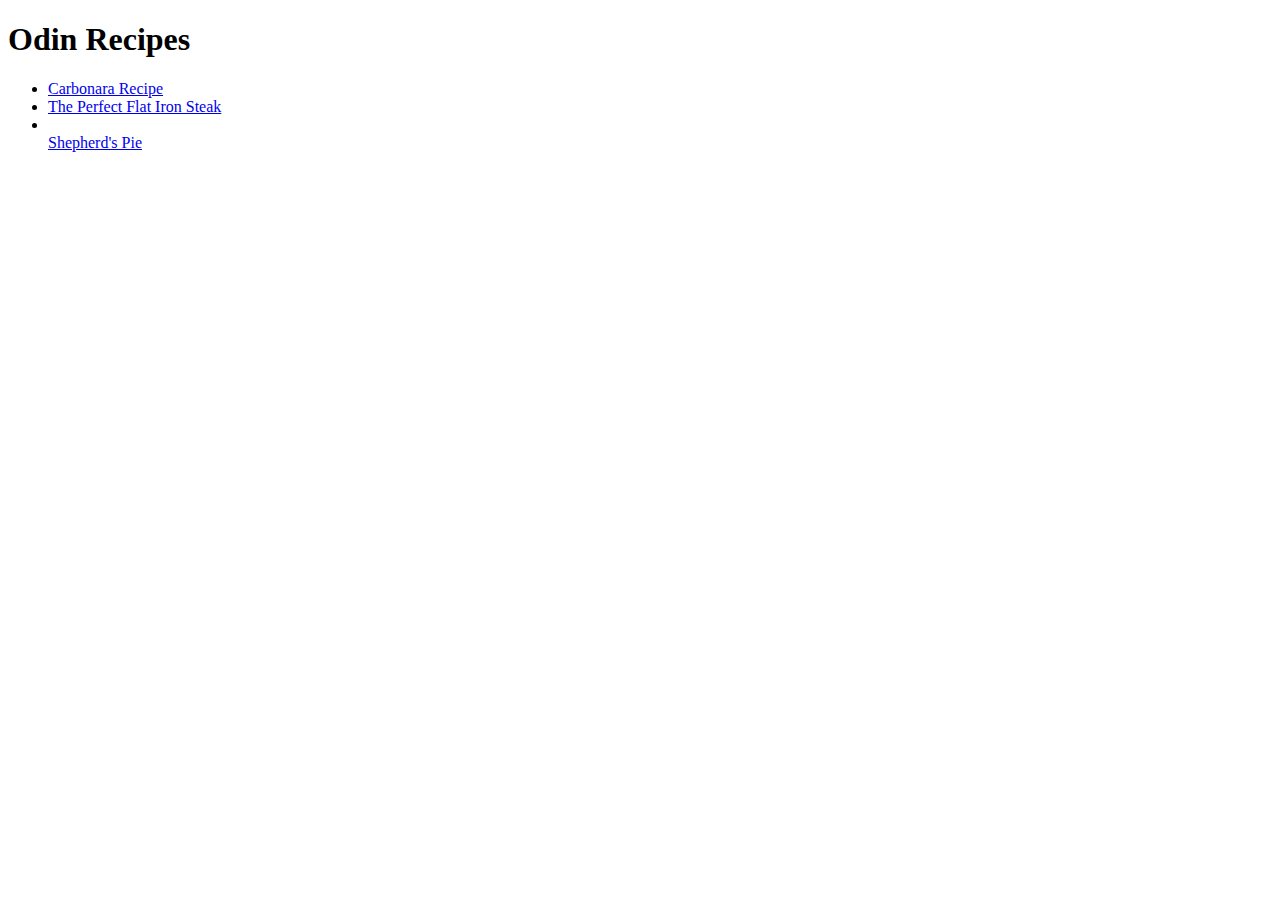
==== index.html @ 4c7c043a "Odin Project HTML Recipe Website" ====
<!DOCTYPE html>
<html lang="en">
<head>
    <meta charset="UTF-8">
    <meta name="viewport" content="width=device-width, initial-scale=1.0">
    <title>Recipes Home Page</title>
</head>
<body>
    <h1>Odin Recipes</h1>

    <ul>
    <li><a href="./recipes/carbonara.html">Carbonara Recipe</a></li>
    <li><a href="./recipes/steak.html">The Perfect Flat Iron Steak</a></li>
    <li></li><a href="./recipes/shepherds_pie.html">Shepherd's Pie</a></li>
    </ul>
</body>
</html>
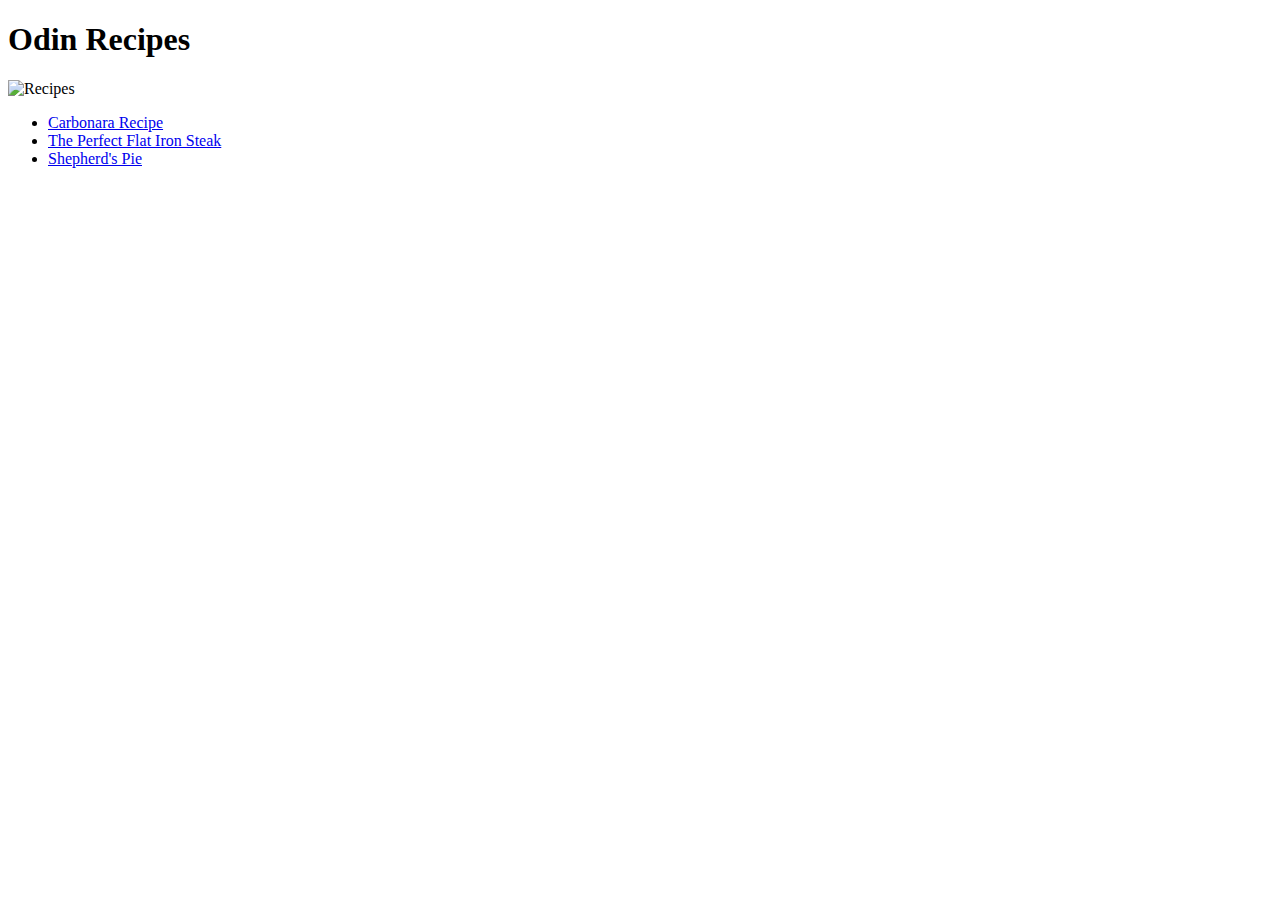
==== commit 8c09ff4f: "Updated the image for the steak recipe and added an image for the index page" ====
--- a/index.html
+++ b/index.html
@@ -7,11 +7,11 @@
 </head>
 <body>
     <h1>Odin Recipes</h1>
-
+    <img src="./recipes/recipes.jpg"alt="Recipes">
     <ul>
     <li><a href="./recipes/carbonara.html">Carbonara Recipe</a></li>
     <li><a href="./recipes/steak.html">The Perfect Flat Iron Steak</a></li>
-    <li></li><a href="./recipes/shepherds_pie.html">Shepherd's Pie</a></li>
+    <li><a href="./recipes/shepherds_pie.html">Shepherd's Pie</a></li>
     </ul>
 </body>
-</html>+</html>
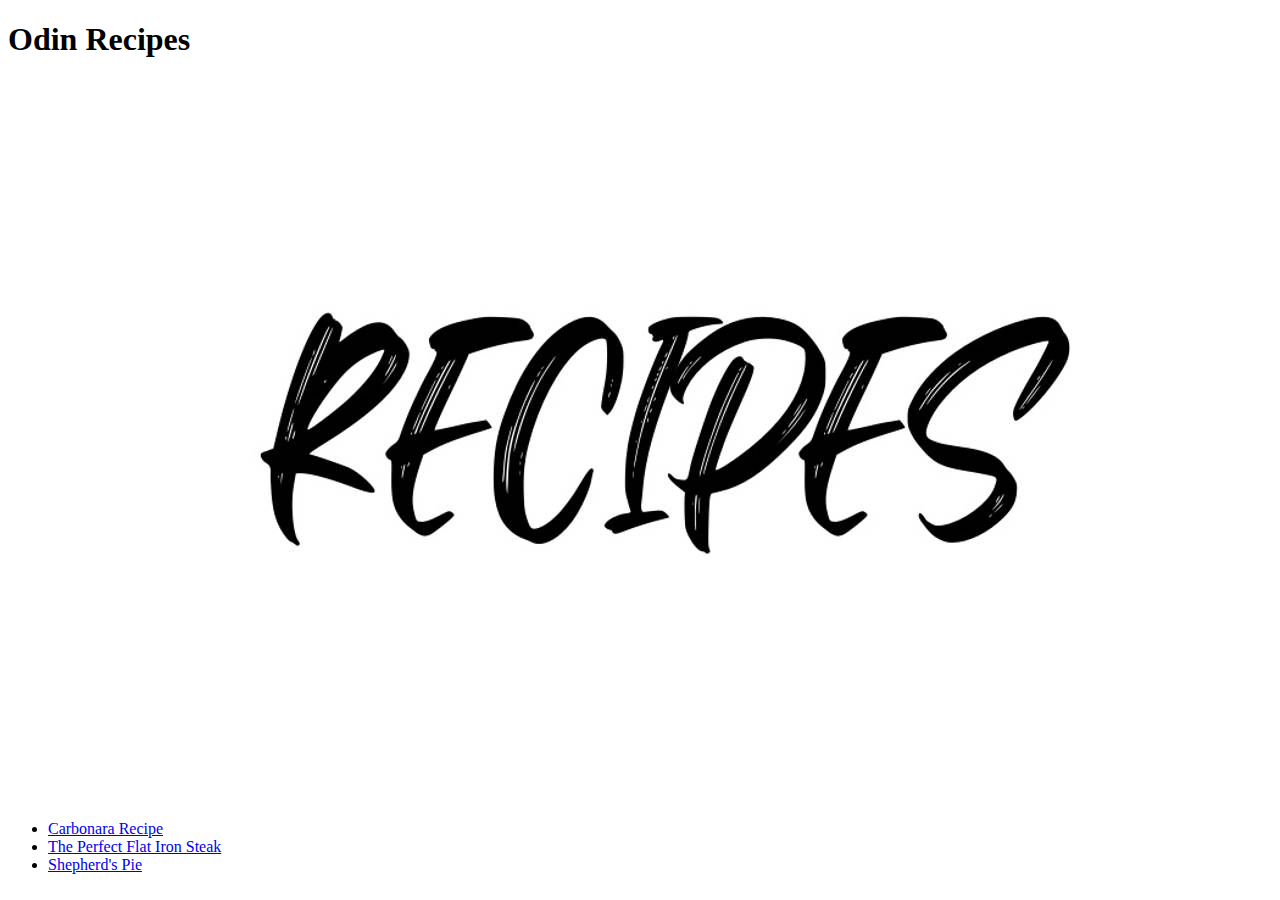
==== commit 6bcfed6d: "Fixed missing index page image" ====
--- a/index.html
+++ b/index.html
@@ -7,7 +7,7 @@
 </head>
 <body>
     <h1>Odin Recipes</h1>
-    <img src="./recipes/recipes.jpg"alt="Recipes">
+    <img src="./images/recipes.jpeg"alt="Recipes">
     <ul>
     <li><a href="./recipes/carbonara.html">Carbonara Recipe</a></li>
     <li><a href="./recipes/steak.html">The Perfect Flat Iron Steak</a></li>
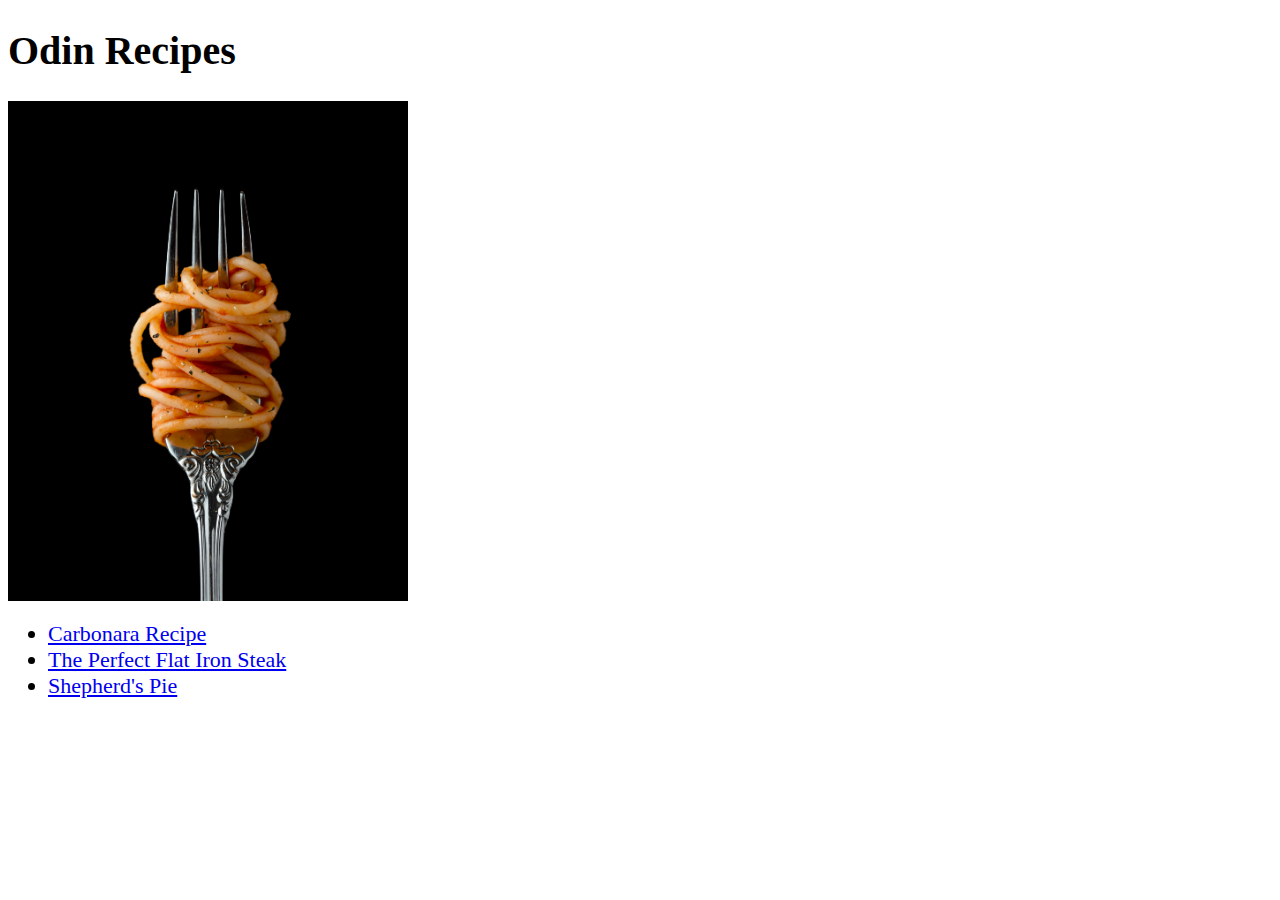
==== commit 531339cc: "CSS style sheets" ====
--- a/index.html
+++ b/index.html
@@ -4,14 +4,15 @@
     <meta charset="UTF-8">
     <meta name="viewport" content="width=device-width, initial-scale=1.0">
     <title>Recipes Home Page</title>
+<link rel="stylesheet" href="style.css">
 </head>
 <body>
     <h1>Odin Recipes</h1>
-    <img src="./images/recipes.jpeg"alt="Recipes">
-    <ul>
-    <li><a href="./recipes/carbonara.html">Carbonara Recipe</a></li>
-    <li><a href="./recipes/steak.html">The Perfect Flat Iron Steak</a></li>
-    <li><a href="./recipes/shepherds_pie.html">Shepherd's Pie</a></li>
+<img class="landing" src="./images/pasta.jpg" alt="Image of spaghetti around a fork">
+    <ul class ="nav">
+    <li class="under"><a href="./recipes/carbonara.html">Carbonara Recipe</a></li>
+    <li class="under"><a href="./recipes/steak.html">The Perfect Flat Iron Steak</a></li>
+    <li class="under"><a href="./recipes/shepherds_pie.html">Shepherd's Pie</a></li>
     </ul>
 </body>
 </html>
--- a/style.css
+++ b/style.css
@@ -0,0 +1,24 @@
+.landing
+{
+width: auto;
+height: 500px;
+}
+
+h1
+{
+font-family: "Brush Script MT", cursive;
+font-size: 40px;
+}
+
+.under
+{
+color: black;
+font-family: "Brush Script MT", cursive;
+font-size: 22px;
+}
+
+.nav
+{
+color: white;
+}
+
